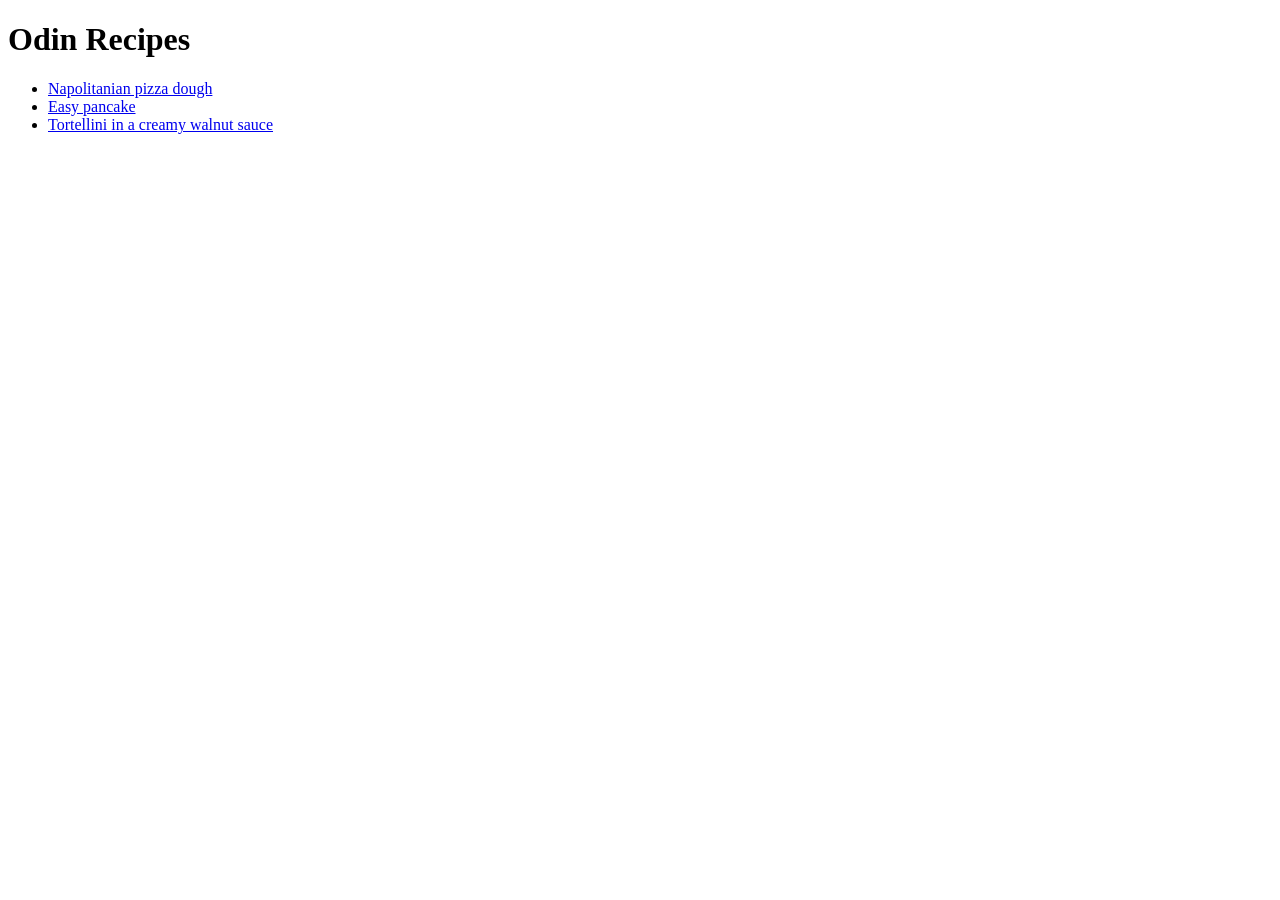
==== index.html @ da890401 "Initial setup of recipe website structure - Create index.html as the main entry point - Add individu" ====
<!DOCTYPE html>
<html lang="en">
<head>
    <meta charset="UTF-8">
    <meta name="viewport" content="width=device-width, initial-scale=1.0">
    <title>Odin Recipes</title>
</head>
<body>
    <h1>Odin Recipes</h1>
    <ul>
        <li><a href="recipes/pizza-dough.html">Napolitanian pizza dough</a></li>
        <li><a href="recipes/pancake.html">Easy pancake</a></li>
        <li><a href="recipes/tortellini.html">Tortellini in a creamy walnut sauce</a></li>
    </ul>
</body>
</html>
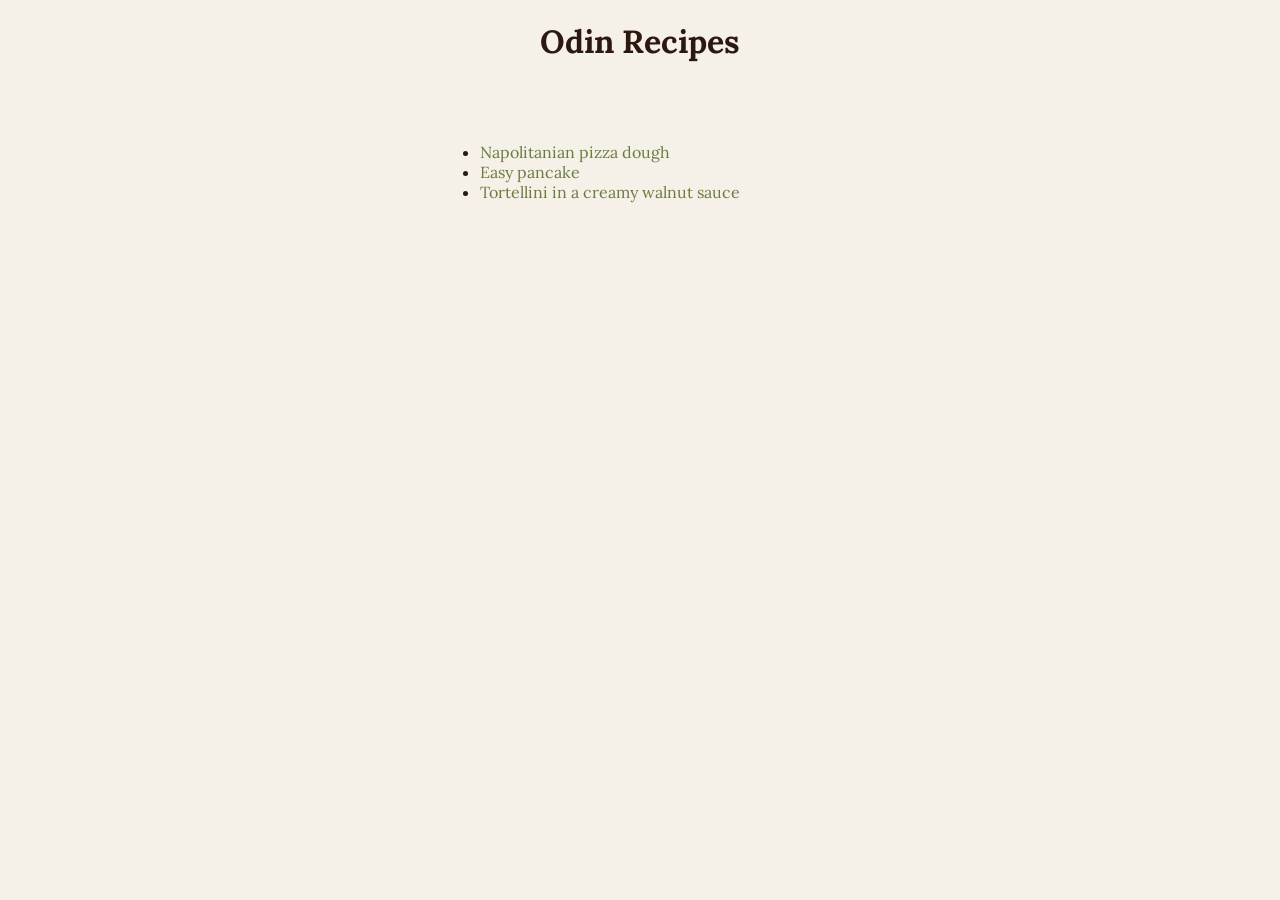
==== commit 29b92420: "Enhance recipe website with styling and structure updates - Add Google Fonts and CSS link to index a" ====
--- a/index.html
+++ b/index.html
@@ -4,13 +4,22 @@
     <meta charset="UTF-8">
     <meta name="viewport" content="width=device-width, initial-scale=1.0">
     <title>Odin Recipes</title>
+    <link href="https://fonts.googleapis.com/css2?family=Lora:ital,wght@0,400;0,700;1,400;1,700&display=swap" rel="stylesheet">
+    <link rel="stylesheet" href="style.css">
+
 </head>
+
 <body>
-    <h1>Odin Recipes</h1>
-    <ul>
-        <li><a href="recipes/pizza-dough.html">Napolitanian pizza dough</a></li>
-        <li><a href="recipes/pancake.html">Easy pancake</a></li>
-        <li><a href="recipes/tortellini.html">Tortellini in a creamy walnut sauce</a></li>
-    </ul>
+    <div class="pageTitel">
+        <h1>Odin Recipes</h1>
+    </div>
+
+    <div class="recipesPages">
+        <ul>
+            <li><a href="recipes/pizza-dough.html">Napolitanian pizza dough</a></li>
+            <li><a href="recipes/pancake.html">Easy pancake</a></li>
+            <li><a href="recipes/tortellini.html">Tortellini in a creamy walnut sauce</a></li>
+        </ul>
+    </div>
 </body>
 </html>
--- a/style.css
+++ b/style.css
@@ -0,0 +1,25 @@
+body {
+    font-family: 'Lora', sans-serif;
+    background-color: #f5f0e8;
+    color: #2c1810;
+}
+
+a {
+    color: #6b7c3d;
+    text-decoration: none;
+}
+
+h1 {
+    text-align: center;
+}
+
+.recipesPages {
+    width: 400px;
+    height: 3em;
+    margin: 0 auto;
+    margin-top: 5em;
+}
+
+img {
+    display: block;
+}
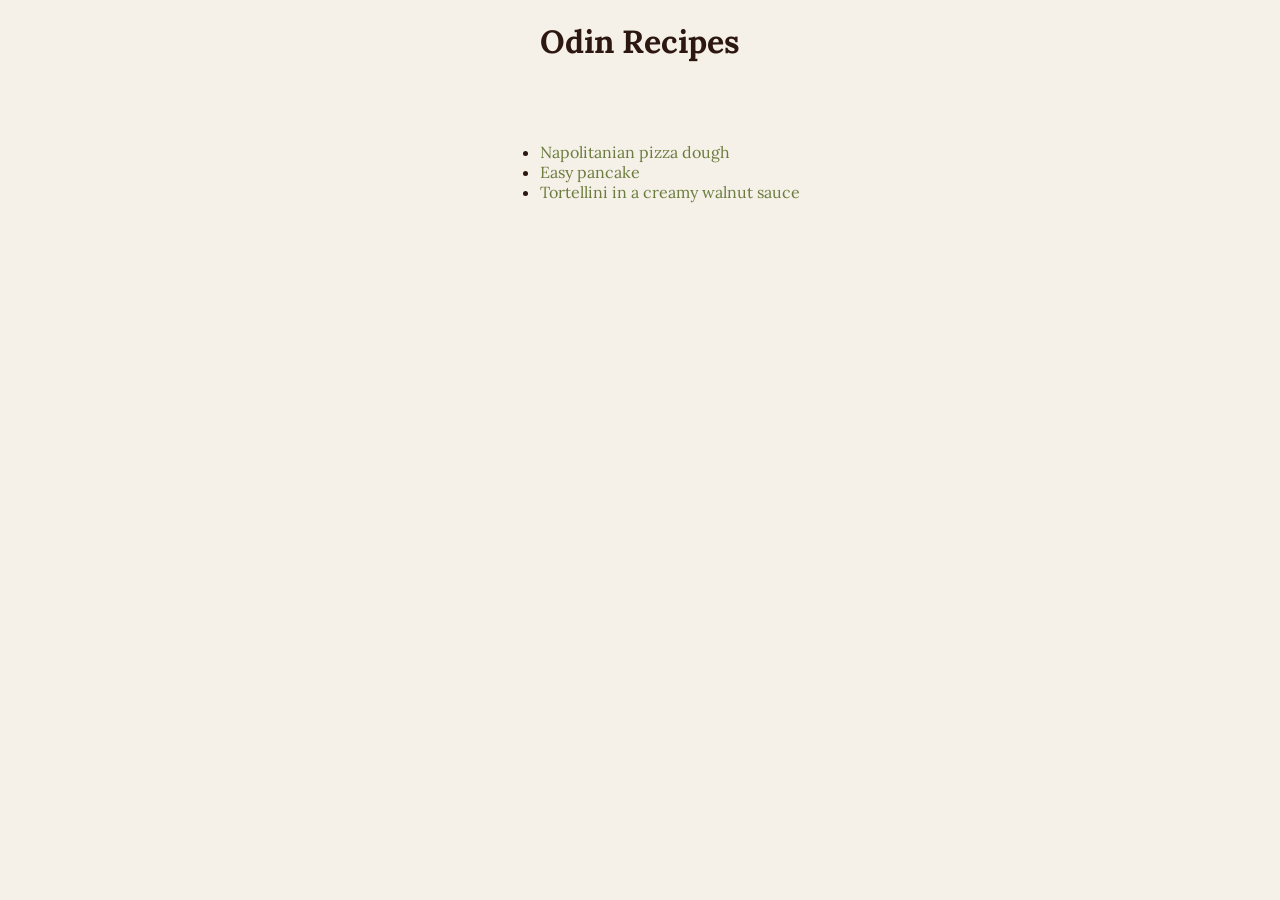
==== commit 32462458: "add CSS styling to recipe pages - add typography, colors and background to body - style recipe list" ====
--- a/index.html
+++ b/index.html
@@ -10,16 +10,12 @@
 </head>
 
 <body>
-    <div class="pageTitel">
-        <h1>Odin Recipes</h1>
-    </div>
+    <h1>Odin Recipes</h1>
 
-    <div class="recipesPages">
-        <ul>
-            <li><a href="recipes/pizza-dough.html">Napolitanian pizza dough</a></li>
-            <li><a href="recipes/pancake.html">Easy pancake</a></li>
-            <li><a href="recipes/tortellini.html">Tortellini in a creamy walnut sauce</a></li>
-        </ul>
-    </div>
+    <ul class="recipesPage">
+        <li><a href="recipes/pizza-dough.html">Napolitanian pizza dough</a></li>
+        <li><a href="recipes/pancake.html">Easy pancake</a></li>
+        <li><a href="recipes/tortellini.html">Tortellini in a creamy walnut sauce</a></li>
+    </ul>
 </body>
 </html>
--- a/style.css
+++ b/style.css
@@ -13,13 +13,26 @@
     text-align: center;
 }
 
-.recipesPages {
+
+.recipesPage {
     width: 400px;
     height: 3em;
     margin: 0 auto;
     margin-top: 5em;
+    padding-left: 200px;
 }
 
 img {
     display: block;
-}+    width: 400px;
+    margin: 100px auto;
+}
+
+.recipe {
+    width: 700px;
+    margin: 0 auto;
+}
+
+.backToHome {
+    display: block;    
+}
